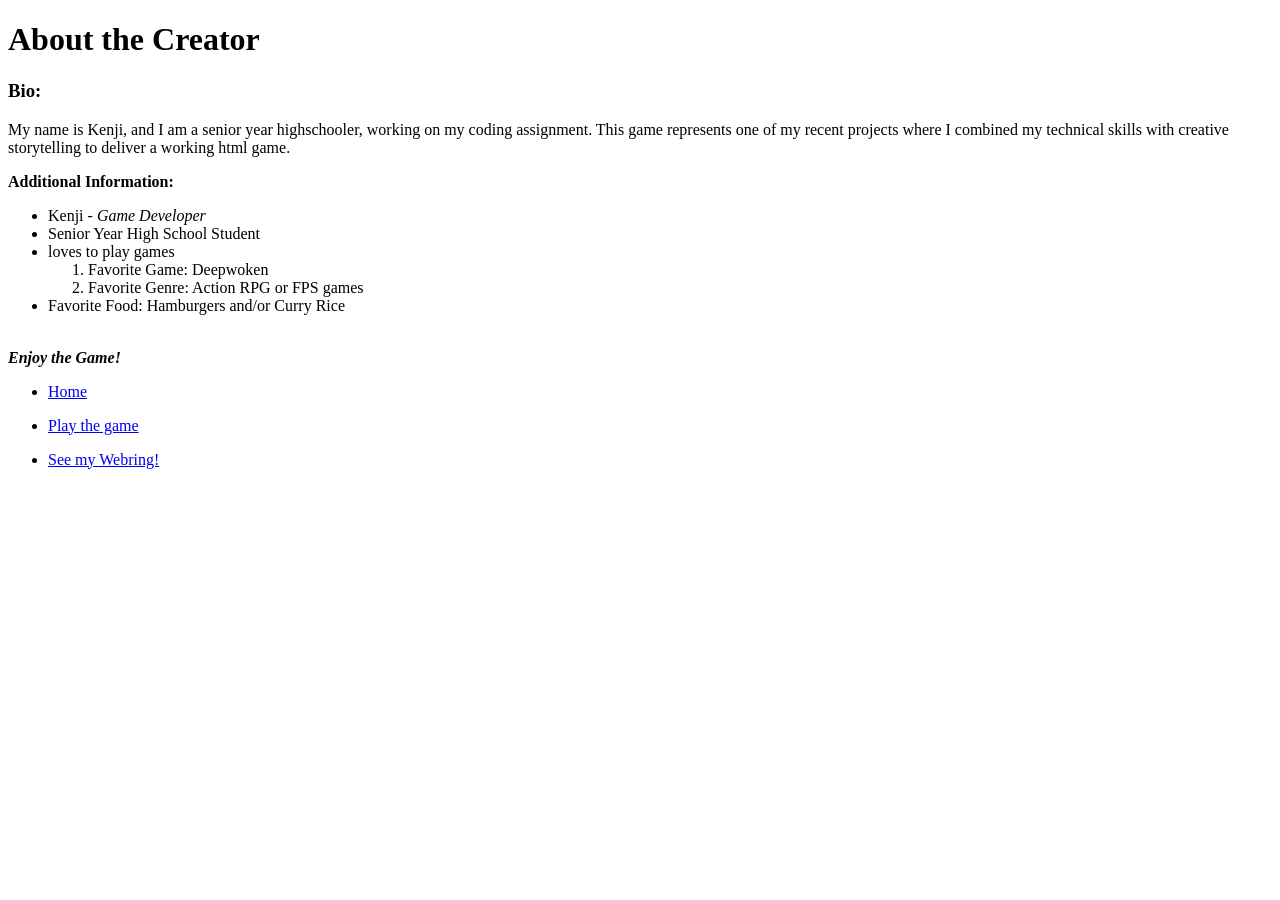
==== about.html @ cdcdb306 "game stuff" ====
<!-- add your about me page here -->
<!DOCTYPE html>
<html lang="en">
<head>
    <meta charset="UTF-8">
    <meta name="viewport" content="width=device-width, initial-scale=1.0">
    <title>Information</title>
</head>
<body>

    <h1>About the Creator</h1>
    <h3>Bio:</h3>
    <p>My name is Kenji, and I am a senior year highschooler, working on my coding assignment. This game represents one of my recent projects where I combined my technical skills with creative storytelling to deliver a working html game.</p>
    <strong>Additional Information:</strong>
    <ul>
        <li>Kenji - <i>Game Developer</i></li>
        <li>Senior Year High School Student</li>
        <li>loves to play games</li>
        <ol>
            <li>Favorite Game: Deepwoken</li>
            <li>Favorite Genre: Action RPG or FPS games</li>
        </ol>
        <li>Favorite Food: Hamburgers and/or Curry Rice</li>
    </ul>
    <br>
    <i><strong>Enjoy the Game!</strong></i>
    <nav>
            <ul> 
                <li><a href="index.html">Home</a></li>
            </ul>
            <ul> 
                <li><a href="game.html">Play the game</a></li>
            </ul>
            <ul>
                <li><a href="https://skkeiko.github.io/Capstone/webring.html">See my Webring!</a></li>
            </ul>
        </nav>
</body>
</html>
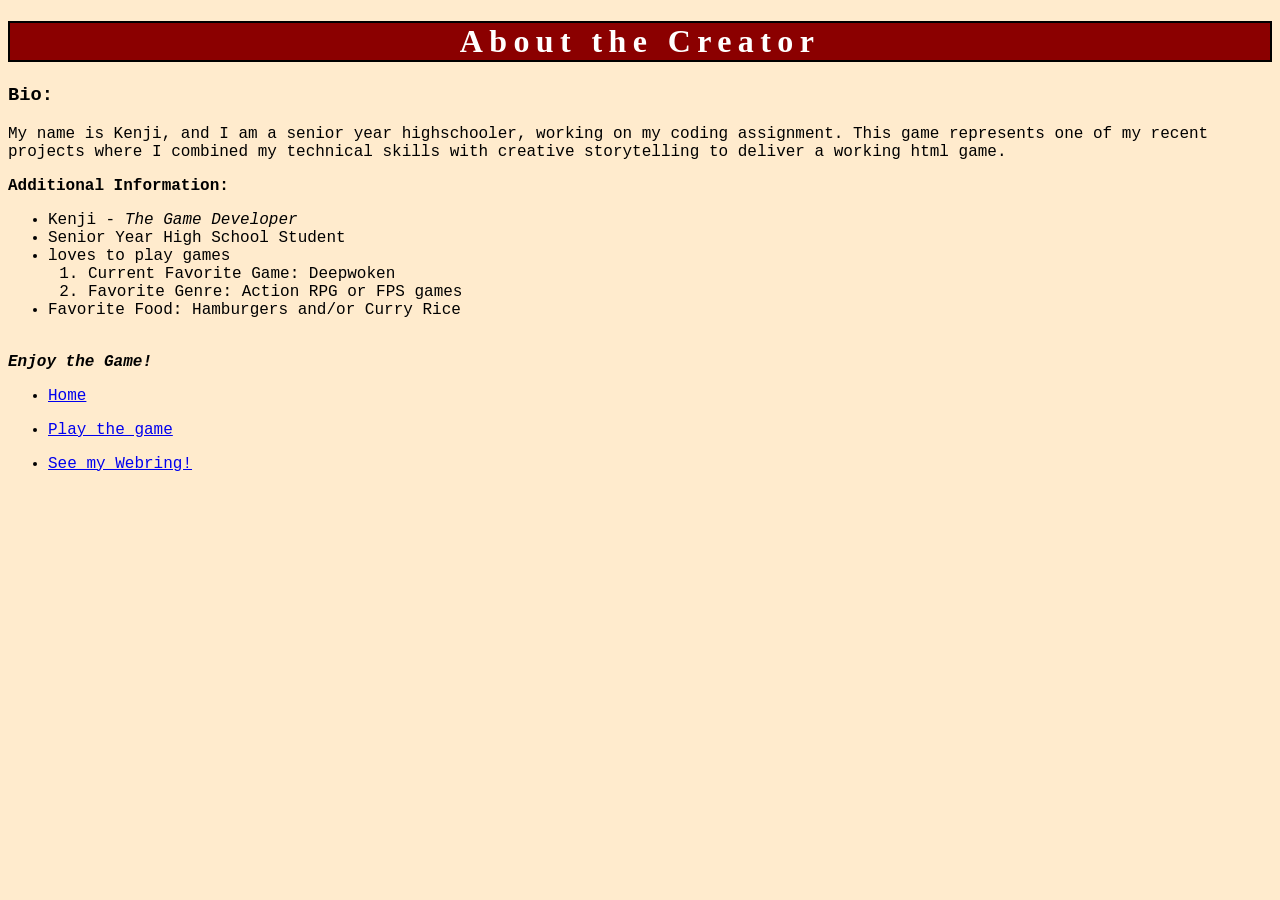
==== commit 448faf89: "inClassUpdate" ====
--- a/about.html
+++ b/about.html
@@ -5,19 +5,20 @@
     <meta charset="UTF-8">
     <meta name="viewport" content="width=device-width, initial-scale=1.0">
     <title>Information</title>
+    <link rel="stylesheet" href="style.css">
 </head>
 <body>
 
-    <h1>About the Creator</h1>
+    <h1 class="heading">About the Creator</h1>
     <h3>Bio:</h3>
     <p>My name is Kenji, and I am a senior year highschooler, working on my coding assignment. This game represents one of my recent projects where I combined my technical skills with creative storytelling to deliver a working html game.</p>
     <strong>Additional Information:</strong>
     <ul>
-        <li>Kenji - <i>Game Developer</i></li>
+        <li>Kenji - <i> The Game Developer</i></li>
         <li>Senior Year High School Student</li>
         <li>loves to play games</li>
         <ol>
-            <li>Favorite Game: Deepwoken</li>
+            <li> Current Favorite Game: Deepwoken</li>
             <li>Favorite Genre: Action RPG or FPS games</li>
         </ol>
         <li>Favorite Food: Hamburgers and/or Curry Rice</li>
--- a/style.css
+++ b/style.css
@@ -0,0 +1,13 @@
+body{
+    background-color: blanchedalmond;
+    font-family: 'Courier New', Courier, monospace;
+}
+.heading{
+    background-color: darkred;
+    font-family:cursive;
+    letter-spacing: 0.2em;
+    border: 2px black double;
+    text-align:center;
+    color: white;
+    
+}
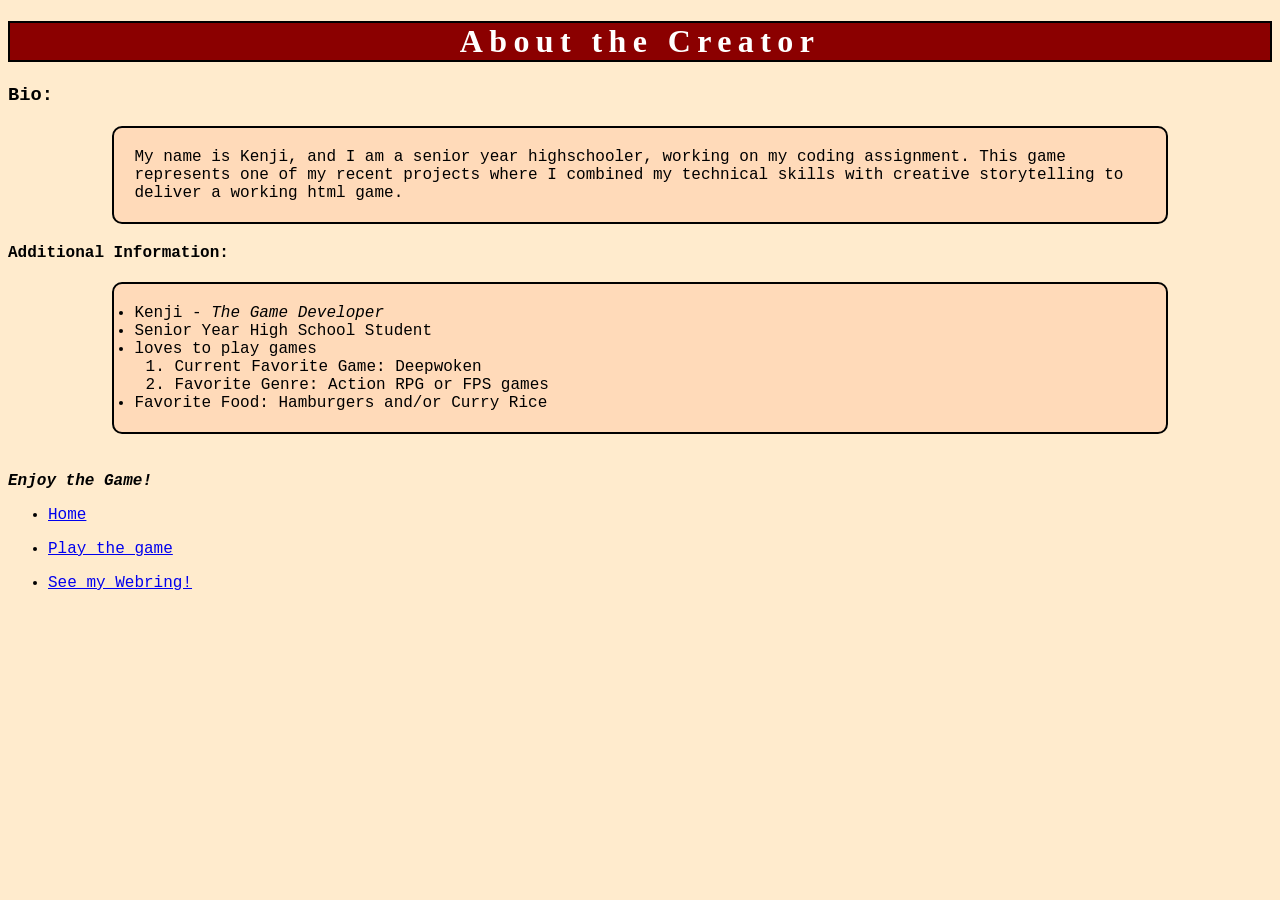
==== commit 4a97c391: "finishJSup" ====
--- a/about.html
+++ b/about.html
@@ -11,9 +11,9 @@
 
     <h1 class="heading">About the Creator</h1>
     <h3>Bio:</h3>
-    <p>My name is Kenji, and I am a senior year highschooler, working on my coding assignment. This game represents one of my recent projects where I combined my technical skills with creative storytelling to deliver a working html game.</p>
+    <p class="card">My name is Kenji, and I am a senior year highschooler, working on my coding assignment. This game represents one of my recent projects where I combined my technical skills with creative storytelling to deliver a working html game.</p>
     <strong>Additional Information:</strong>
-    <ul>
+    <ul class="card">
         <li>Kenji - <i> The Game Developer</i></li>
         <li>Senior Year High School Student</li>
         <li>loves to play games</li>
--- a/style.css
+++ b/style.css
@@ -9,5 +9,14 @@
     border: 2px black double;
     text-align:center;
     color: white;
-    
+
+}
+
+.card{
+    background-color: peachpuff;
+    border: 2px solid black;
+    border-radius: 10px;
+    padding: 20px;
+    margin: 20px auto;
+    width: 80%;
 }
